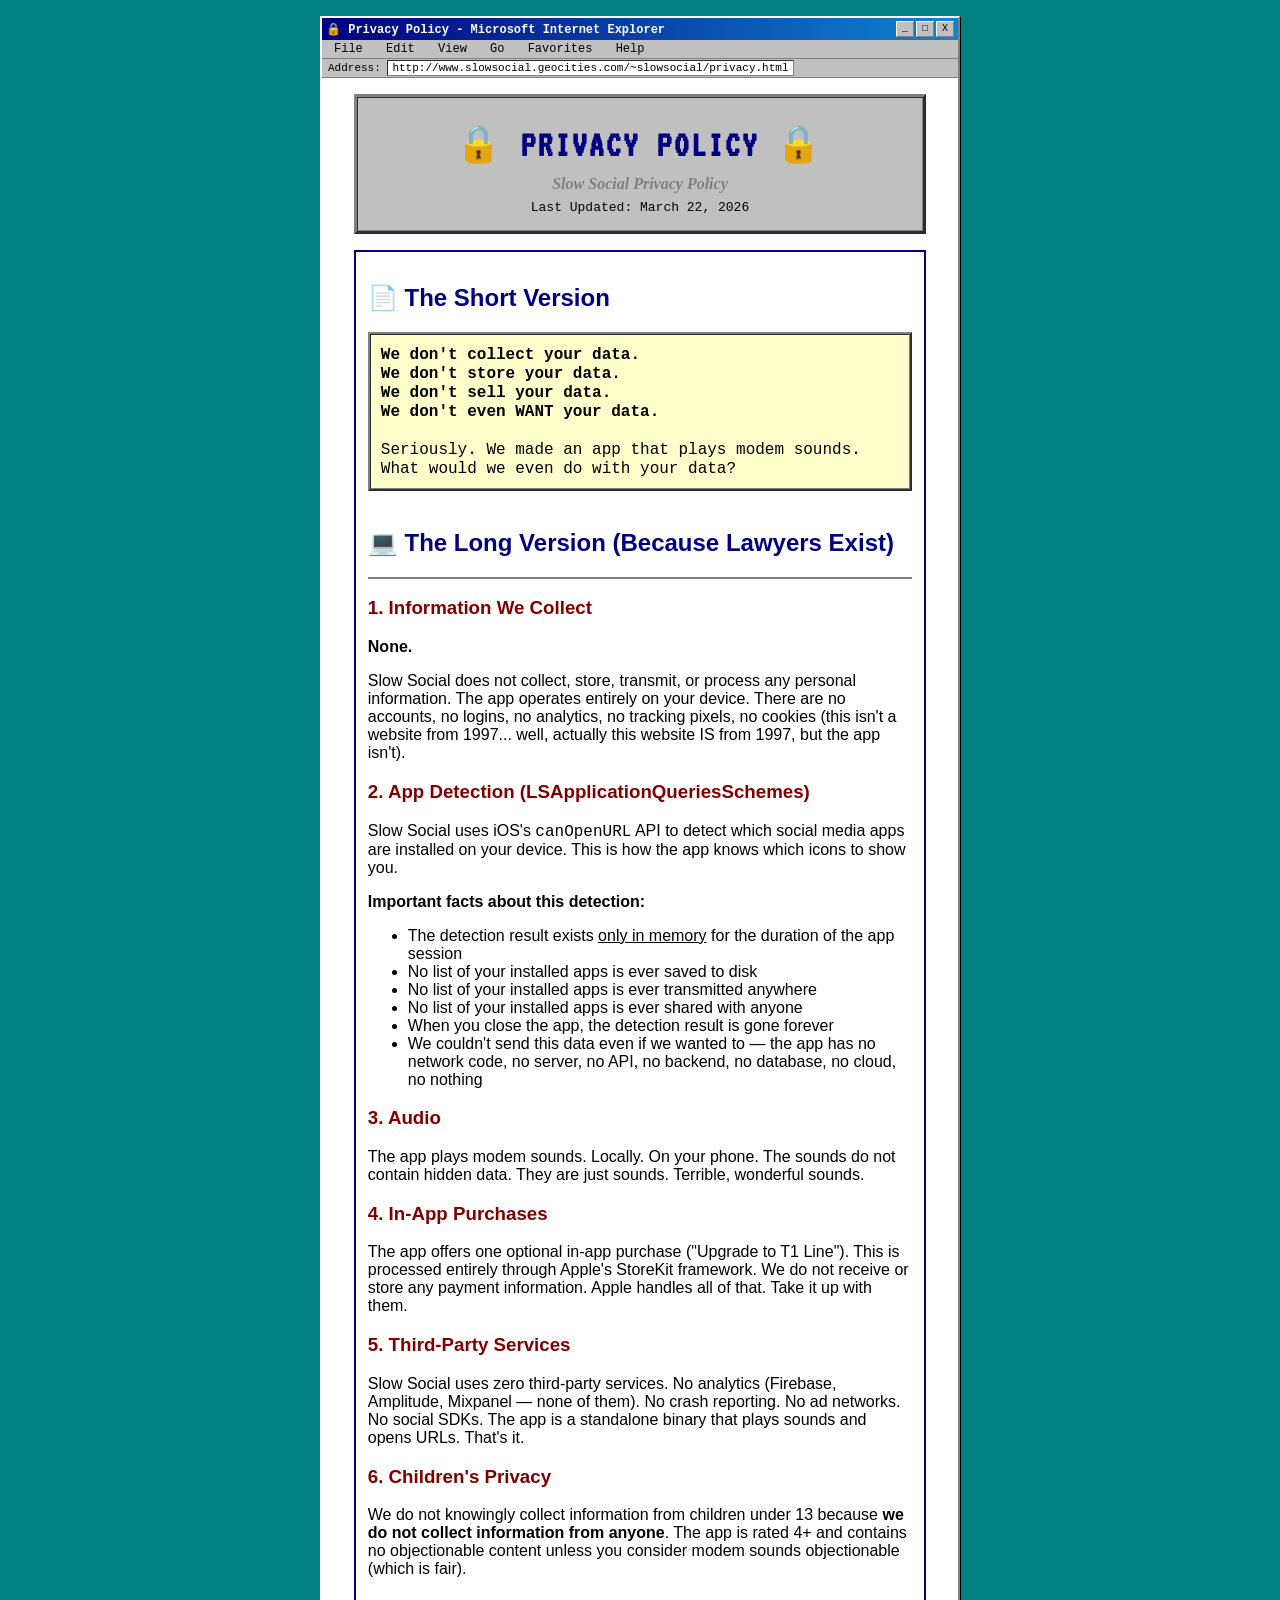
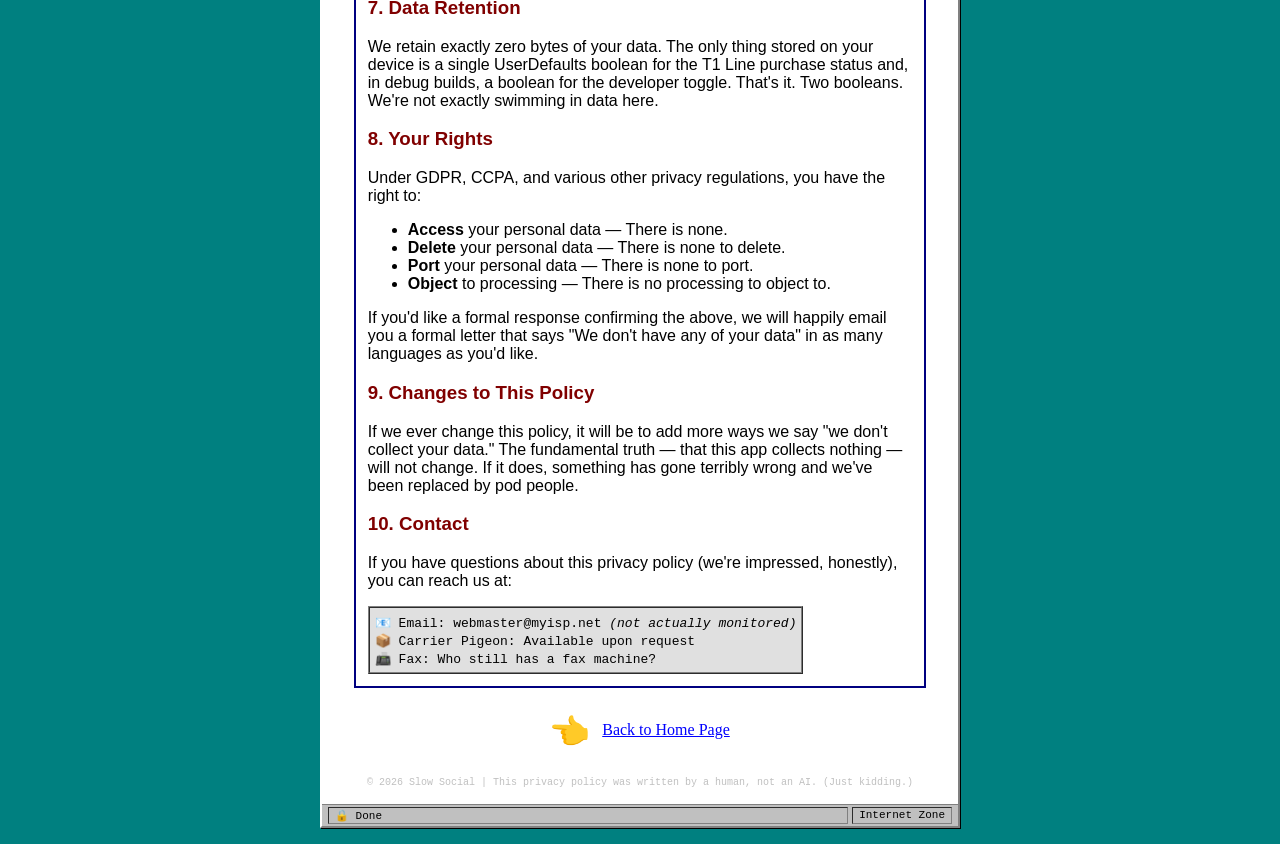
==== privacy.html @ e6afe343 "Initial checkin" ====
<!DOCTYPE html>
<html lang="en">
<head>
    <meta charset="UTF-8">
    <meta name="viewport" content="width=device-width, initial-scale=1.0">
    <title>Slow Social - Privacy Policy</title>
    <link rel="stylesheet" href="style.css">
</head>
<body bgcolor="#008080">

<center>
<br>
<table border="0" cellpadding="0" cellspacing="0" width="640">
<tr><td>

<table border="0" cellpadding="0" cellspacing="0" width="100%" class="win95-window">
<tr>
    <td class="title-bar">
        <span class="title-text">&#128274; Privacy Policy - Microsoft Internet Explorer</span>
        <span class="title-buttons">
            <span class="title-btn">_</span>
            <span class="title-btn">&#9633;</span>
            <span class="title-btn">X</span>
        </span>
    </td>
</tr>
<tr>
    <td class="menu-bar">
        <span class="menu-item">File</span>
        <span class="menu-item">Edit</span>
        <span class="menu-item">View</span>
        <span class="menu-item">Go</span>
        <span class="menu-item">Favorites</span>
        <span class="menu-item">Help</span>
    </td>
</tr>
<tr>
    <td class="address-bar">
        Address: <span class="address-text">http://www.slowsocial.geocities.com/~slowsocial/privacy.html</span>
    </td>
</tr>
<tr>
    <td class="window-body">

<center>
<br>

<table border="3" cellpadding="15" cellspacing="0" bgcolor="#C0C0C0" width="90%">
<tr><td align="center">
    <h1 class="main-title">&#128274; PRIVACY POLICY &#128274;</h1>
    <h3 class="subtitle"><i>Slow Social Privacy Policy</i></h3>
    <font face="Courier New" size="2">Last Updated: March 22, 2026</font>
</td></tr>
</table>

<br>

<table border="1" cellpadding="12" cellspacing="0" width="90%" bgcolor="#FFFFFF" bordercolor="#000080">
<tr><td>
<font face="Comic Sans MS, cursive, sans-serif" size="3">

<h2><font color="#000080">&#128196; The Short Version</font></h2>

<table border="2" cellpadding="10" cellspacing="0" bgcolor="#FFFFCC" width="100%">
<tr><td>
<font face="Courier New" size="3">
<b>We don't collect your data.</b><br>
<b>We don't store your data.</b><br>
<b>We don't sell your data.</b><br>
<b>We don't even WANT your data.</b><br><br>
Seriously. We made an app that plays modem sounds. What would we even do with your data?
</font>
</td></tr>
</table>

<br>

<h2><font color="#000080">&#128187; The Long Version (Because Lawyers Exist)</font></h2>

<hr size="2" noshade>

<h3><font color="#800000">1. Information We Collect</font></h3>

<p><b>None.</b></p>

<p>Slow Social does not collect, store, transmit, or process any personal information. The app operates entirely on your device. There are no accounts, no logins, no analytics, no tracking pixels, no cookies (this isn't a website from 1997... well, actually this website IS from 1997, but the app isn't).</p>

<h3><font color="#800000">2. App Detection (LSApplicationQueriesSchemes)</font></h3>

<p>Slow Social uses iOS's <font face="Courier New">canOpenURL</font> API to detect which social media apps are installed on your device. This is how the app knows which icons to show you.</p>

<p><b>Important facts about this detection:</b></p>
<ul>
    <li>The detection result exists <u>only in memory</u> for the duration of the app session</li>
    <li>No list of your installed apps is ever saved to disk</li>
    <li>No list of your installed apps is ever transmitted anywhere</li>
    <li>No list of your installed apps is ever shared with anyone</li>
    <li>When you close the app, the detection result is gone forever</li>
    <li>We couldn't send this data even if we wanted to &mdash; the app has no network code, no server, no API, no backend, no database, no cloud, no nothing</li>
</ul>

<h3><font color="#800000">3. Audio</font></h3>

<p>The app plays modem sounds. Locally. On your phone. The sounds do not contain hidden data. They are just sounds. Terrible, wonderful sounds.</p>

<h3><font color="#800000">4. In-App Purchases</font></h3>

<p>The app offers one optional in-app purchase ("Upgrade to T1 Line"). This is processed entirely through Apple's StoreKit framework. We do not receive or store any payment information. Apple handles all of that. Take it up with them.</p>

<h3><font color="#800000">5. Third-Party Services</font></h3>

<p>Slow Social uses zero third-party services. No analytics (Firebase, Amplitude, Mixpanel &mdash; none of them). No crash reporting. No ad networks. No social SDKs. The app is a standalone binary that plays sounds and opens URLs. That's it.</p>

<h3><font color="#800000">6. Children's Privacy</font></h3>

<p>We do not knowingly collect information from children under 13 because <b>we do not collect information from anyone</b>. The app is rated 4+ and contains no objectionable content unless you consider modem sounds objectionable (which is fair).</p>

<h3><font color="#800000">7. Data Retention</font></h3>

<p>We retain exactly zero bytes of your data. The only thing stored on your device is a single UserDefaults boolean for the T1 Line purchase status and, in debug builds, a boolean for the developer toggle. That's it. Two booleans. We're not exactly swimming in data here.</p>

<h3><font color="#800000">8. Your Rights</font></h3>

<p>Under GDPR, CCPA, and various other privacy regulations, you have the right to:</p>
<ul>
    <li><b>Access</b> your personal data &mdash; There is none.</li>
    <li><b>Delete</b> your personal data &mdash; There is none to delete.</li>
    <li><b>Port</b> your personal data &mdash; There is none to port.</li>
    <li><b>Object</b> to processing &mdash; There is no processing to object to.</li>
</ul>

<p>If you'd like a formal response confirming the above, we will happily email you a formal letter that says "We don't have any of your data" in as many languages as you'd like.</p>

<h3><font color="#800000">9. Changes to This Policy</font></h3>

<p>If we ever change this policy, it will be to add more ways we say "we don't collect your data." The fundamental truth &mdash; that this app collects nothing &mdash; will not change. If it does, something has gone terribly wrong and we've been replaced by pod people.</p>

<h3><font color="#800000">10. Contact</font></h3>

<p>If you have questions about this privacy policy (we're impressed, honestly), you can reach us at:</p>

<table border="1" cellpadding="5" cellspacing="0" bgcolor="#E0E0E0">
<tr><td>
<font face="Courier New" size="2">
    &#128231; Email: webmaster@myisp.net <i>(not actually monitored)</i><br>
    &#128230; Carrier Pigeon: Available upon request<br>
    &#128224; Fax: Who still has a fax machine?
</font>
</td></tr>
</table>

</font>
</td></tr>
</table>

<br>

<table border="0" cellpadding="5" align="center">
<tr>
    <td><font size="6">&#128072;</font></td>
    <td><a href="index.html"><font face="Comic Sans MS, cursive" size="3">Back to Home Page</font></a></td>
</tr>
</table>

<br>

<font face="Courier New" size="1" color="#C0C0C0">
    &copy; 2026 Slow Social | This privacy policy was written by a human, not an AI. (Just kidding.)
</font>

<br><br>

</center>

    </td>
</tr>
<tr>
    <td class="status-bar">
        <span class="status-text">&#128274; Done</span>
        <span class="status-zone">Internet Zone</span>
    </td>
</tr>
</table>

</td></tr>
</table>
</center>

<br>

</body>
</html>
---- style.css ----
/* Slow Social - 90s Website Stylesheet */
/* Best viewed in Netscape Navigator 3.0 */

@import url('https://fonts.googleapis.com/css2?family=VT323&display=swap');

body {
    background-color: #008080;
    margin: 0;
    padding: 0;
    font-family: 'Comic Sans MS', 'VT323', cursive, sans-serif;
    cursor: default;
}

/* Win95 Window Chrome */
.win95-window {
    background-color: #C0C0C0;
    border-top: 2px solid #FFFFFF;
    border-left: 2px solid #FFFFFF;
    border-right: 2px solid #808080;
    border-bottom: 2px solid #808080;
    box-shadow: inset 1px 1px 0 #DFDFDF, 1px 1px 0 #000000;
}

.title-bar {
    background: linear-gradient(90deg, #000080, #1084D0);
    padding: 3px 4px;
    display: flex;
    justify-content: space-between;
    align-items: center;
}

.title-text {
    font-family: 'Courier New', monospace;
    font-size: 12px;
    font-weight: bold;
    color: #FFFFFF;
}

.title-buttons {
    display: flex;
    gap: 2px;
}

.title-btn {
    display: inline-block;
    width: 16px;
    height: 14px;
    background-color: #C0C0C0;
    border-top: 1px solid #FFFFFF;
    border-left: 1px solid #FFFFFF;
    border-right: 1px solid #808080;
    border-bottom: 1px solid #808080;
    font-family: 'Courier New', monospace;
    font-size: 10px;
    text-align: center;
    line-height: 14px;
    cursor: pointer;
}

.menu-bar {
    background-color: #C0C0C0;
    padding: 2px 4px;
    border-bottom: 1px solid #808080;
    font-family: 'Courier New', monospace;
    font-size: 12px;
}

.menu-item {
    padding: 0 8px;
    cursor: pointer;
}

.menu-item:hover {
    background-color: #000080;
    color: #FFFFFF;
}

.address-bar {
    background-color: #C0C0C0;
    padding: 3px 6px;
    border-bottom: 1px solid #808080;
    font-family: 'Courier New', monospace;
    font-size: 11px;
}

.address-text {
    background-color: #FFFFFF;
    padding: 1px 4px;
    border: 1px inset #808080;
    font-size: 11px;
}

.window-body {
    background-color: #FFFFFF;
    padding: 0;
    min-height: 400px;
    background-image: url("data:image/svg+xml,%3Csvg width='4' height='4' xmlns='http://www.w3.org/2000/svg'%3E%3Crect width='4' height='4' fill='%23FFFFFF'/%3E%3C/svg%3E");
}

.status-bar {
    background-color: #C0C0C0;
    padding: 2px 6px;
    border-top: 1px solid #808080;
    display: flex;
    justify-content: space-between;
    font-family: 'Courier New', monospace;
    font-size: 11px;
}

.status-text {
    border: 1px inset #808080;
    padding: 1px 6px;
    flex: 1;
}

.status-zone {
    border: 1px inset #808080;
    padding: 1px 6px;
    margin-left: 4px;
}

/* Main Content Styles */
.main-title {
    font-family: 'VT323', 'Courier New', monospace;
    font-size: 36px;
    color: #000080;
    text-shadow: 2px 2px #C0C0C0;
    margin: 10px 0;
    letter-spacing: 3px;
}

.subtitle {
    font-family: 'Comic Sans MS', cursive;
    font-size: 16px;
    color: #808080;
    margin: 5px 0;
}

.tagline {
    font-family: 'Comic Sans MS', cursive;
    font-size: 14px;
}

/* Marquee */
.marquee-banner {
    background-color: #000080;
    color: #FFFF00;
    padding: 6px;
    font-family: 'Courier New', monospace;
    font-size: 14px;
    font-weight: bold;
    border: 2px solid #808080;
}

/* Download Box */
.download-box {
    border-color: #808080;
}

.download-btn {
    text-decoration: none;
    color: #000000;
}

.win95-button {
    border-top: 2px solid #FFFFFF;
    border-left: 2px solid #FFFFFF;
    border-right: 2px solid #808080;
    border-bottom: 2px solid #808080;
    cursor: pointer;
}

.win95-button:hover {
    border-top: 2px solid #808080;
    border-left: 2px solid #808080;
    border-right: 2px solid #FFFFFF;
    border-bottom: 2px solid #FFFFFF;
}

.win95-button:active {
    border-top: 2px solid #808080;
    border-left: 2px solid #808080;
    border-right: 2px solid #FFFFFF;
    border-bottom: 2px solid #FFFFFF;
    background-color: #C0C0C0;
}

/* Links - 90s style */
a:link {
    color: #0000FF;
    text-decoration: underline;
}

a:visited {
    color: #800080;
    text-decoration: underline;
}

a:hover {
    color: #FF0000;
    text-decoration: underline;
}

/* Blink tag polyfill */
@keyframes blink {
    0%, 49% { opacity: 1; }
    50%, 100% { opacity: 0; }
}

blink {
    animation: blink 1s step-end infinite;
}

/* Scrollbar styling for that authentic feel */
::-webkit-scrollbar {
    width: 16px;
    background-color: #C0C0C0;
}

::-webkit-scrollbar-thumb {
    background-color: #C0C0C0;
    border-top: 2px solid #FFFFFF;
    border-left: 2px solid #FFFFFF;
    border-right: 2px solid #808080;
    border-bottom: 2px solid #808080;
}

::-webkit-scrollbar-track {
    background: repeating-conic-gradient(#C0C0C0 0% 25%, #FFFFFF 0% 50%) 50% / 2px 2px;
}

/* Responsive - but keeping it janky */
@media (max-width: 660px) {
    table[width="640"] {
        width: 100% !important;
    }

    .main-title {
        font-size: 24px !important;
    }

    .marquee-banner {
        font-size: 11px;
    }
}
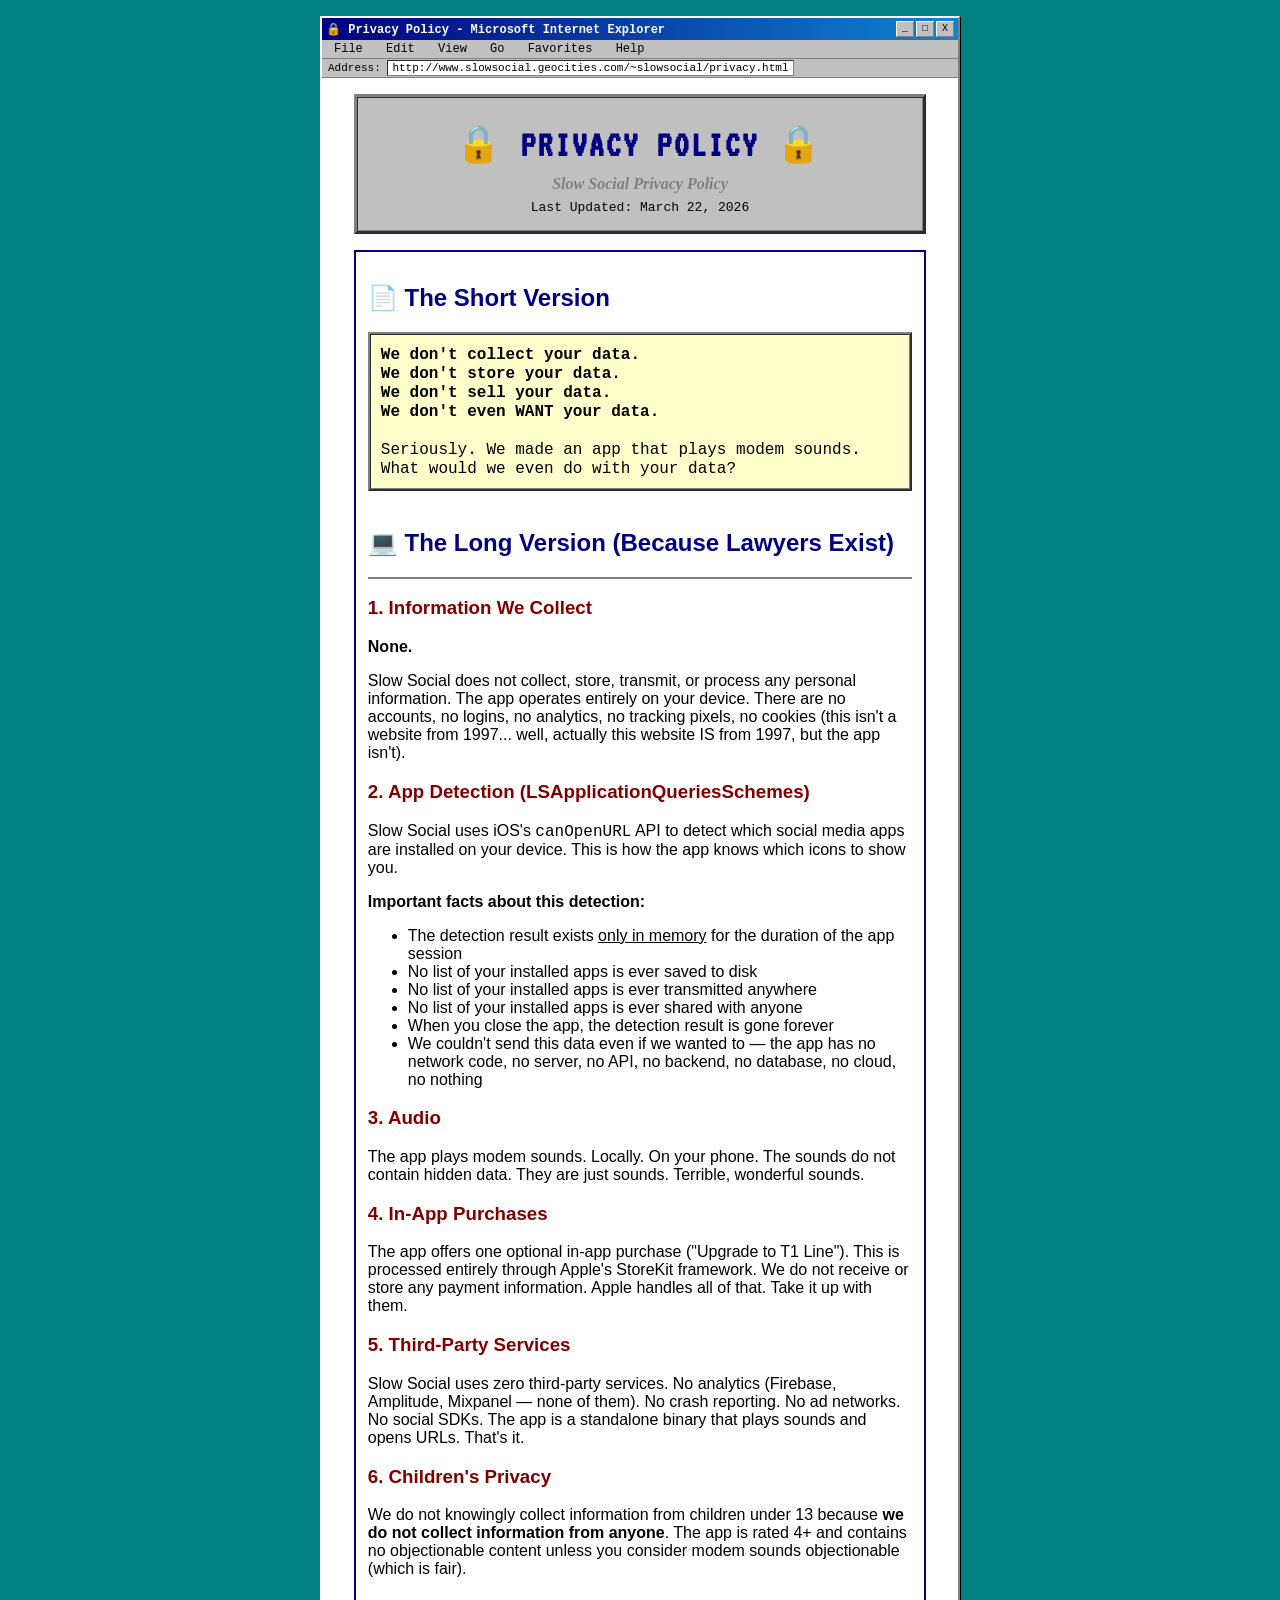
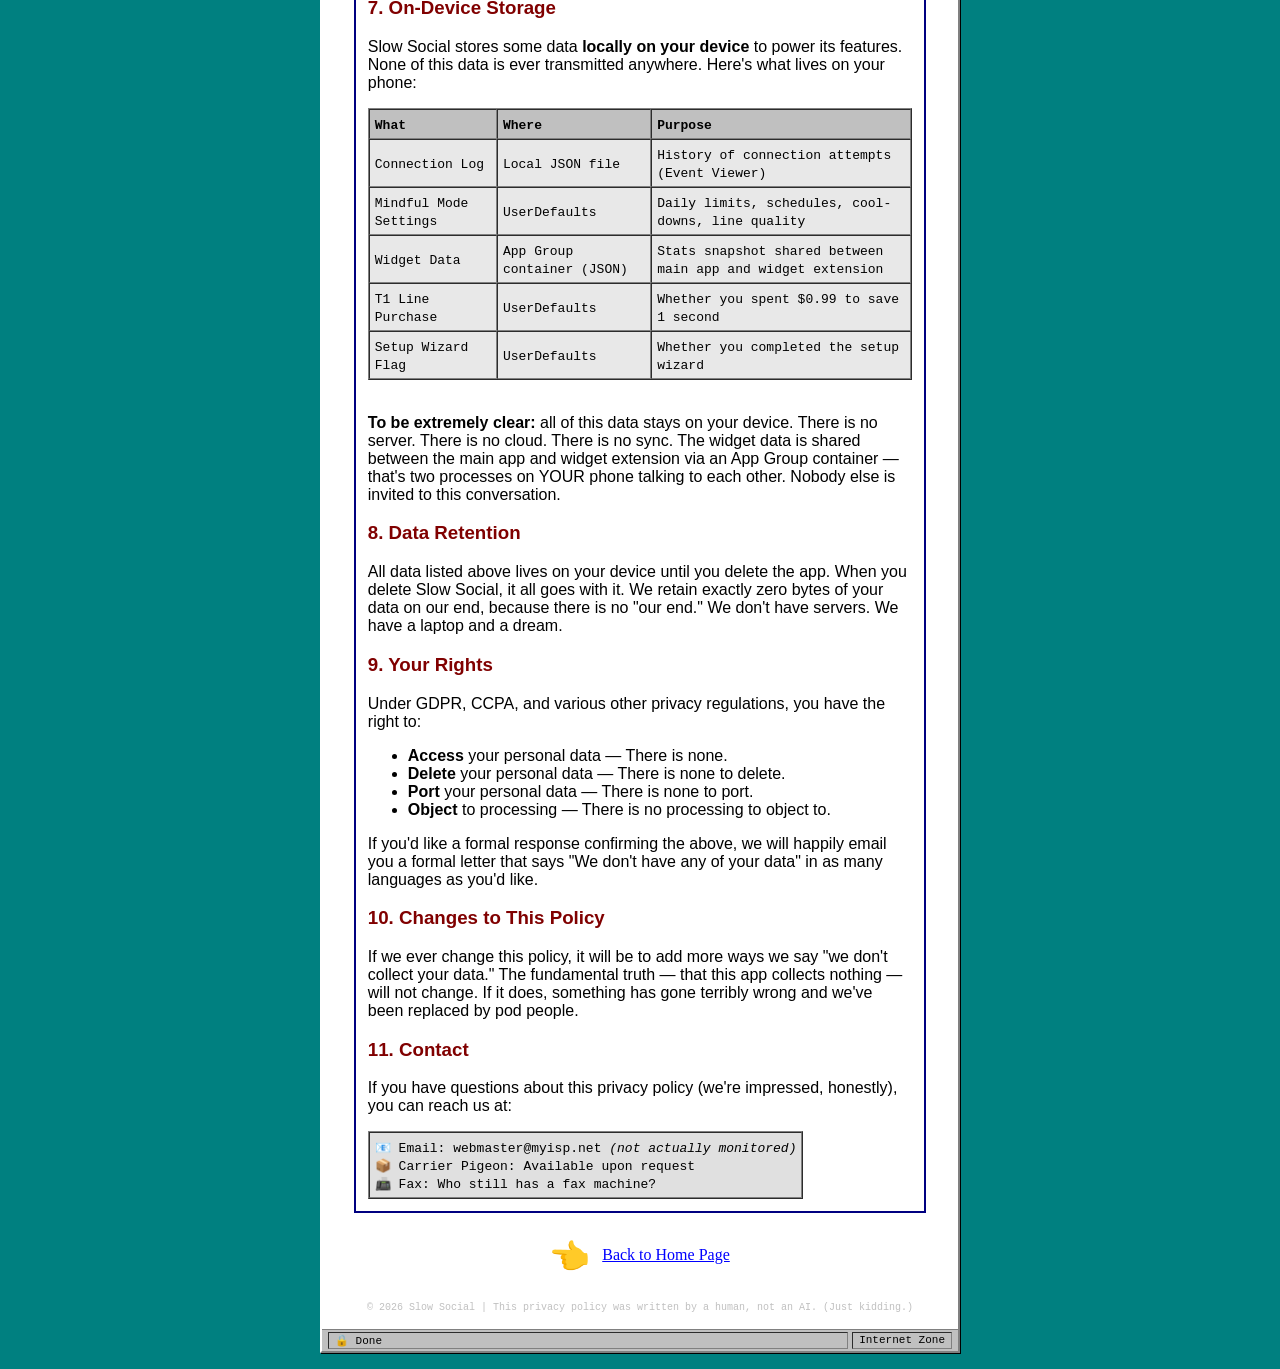
==== commit ac8a9510: "Update website with new app features: Mindful Mode, Connection Log, Shortcuts, Widget - Move downloa" ====
--- a/privacy.html
+++ b/privacy.html
@@ -115,11 +115,52 @@
 
 <p>We do not knowingly collect information from children under 13 because <b>we do not collect information from anyone</b>. The app is rated 4+ and contains no objectionable content unless you consider modem sounds objectionable (which is fair).</p>
 
-<h3><font color="#800000">7. Data Retention</font></h3>
-
-<p>We retain exactly zero bytes of your data. The only thing stored on your device is a single UserDefaults boolean for the T1 Line purchase status and, in debug builds, a boolean for the developer toggle. That's it. Two booleans. We're not exactly swimming in data here.</p>
-
-<h3><font color="#800000">8. Your Rights</font></h3>
+<h3><font color="#800000">7. On-Device Storage</font></h3>
+
+<p>Slow Social stores some data <b>locally on your device</b> to power its features. None of this data is ever transmitted anywhere. Here's what lives on your phone:</p>
+
+<table border="1" cellpadding="5" cellspacing="0" bgcolor="#E8E8E8" width="100%">
+<tr bgcolor="#C0C0C0">
+    <td><font face="Courier New" size="2"><b>What</b></font></td>
+    <td><font face="Courier New" size="2"><b>Where</b></font></td>
+    <td><font face="Courier New" size="2"><b>Purpose</b></font></td>
+</tr>
+<tr>
+    <td><font face="Courier New" size="2">Connection Log</font></td>
+    <td><font face="Courier New" size="2">Local JSON file</font></td>
+    <td><font face="Courier New" size="2">History of connection attempts (Event Viewer)</font></td>
+</tr>
+<tr>
+    <td><font face="Courier New" size="2">Mindful Mode Settings</font></td>
+    <td><font face="Courier New" size="2">UserDefaults</font></td>
+    <td><font face="Courier New" size="2">Daily limits, schedules, cool-downs, line quality</font></td>
+</tr>
+<tr>
+    <td><font face="Courier New" size="2">Widget Data</font></td>
+    <td><font face="Courier New" size="2">App Group container (JSON)</font></td>
+    <td><font face="Courier New" size="2">Stats snapshot shared between main app and widget extension</font></td>
+</tr>
+<tr>
+    <td><font face="Courier New" size="2">T1 Line Purchase</font></td>
+    <td><font face="Courier New" size="2">UserDefaults</font></td>
+    <td><font face="Courier New" size="2">Whether you spent $0.99 to save 1 second</font></td>
+</tr>
+<tr>
+    <td><font face="Courier New" size="2">Setup Wizard Flag</font></td>
+    <td><font face="Courier New" size="2">UserDefaults</font></td>
+    <td><font face="Courier New" size="2">Whether you completed the setup wizard</font></td>
+</tr>
+</table>
+
+<br>
+
+<p><b>To be extremely clear:</b> all of this data stays on your device. There is no server. There is no cloud. There is no sync. The widget data is shared between the main app and widget extension via an App Group container &mdash; that's two processes on YOUR phone talking to each other. Nobody else is invited to this conversation.</p>
+
+<h3><font color="#800000">8. Data Retention</font></h3>
+
+<p>All data listed above lives on your device until you delete the app. When you delete Slow Social, it all goes with it. We retain exactly zero bytes of your data on our end, because there is no "our end." We don't have servers. We have a laptop and a dream.</p>
+
+<h3><font color="#800000">9. Your Rights</font></h3>
 
 <p>Under GDPR, CCPA, and various other privacy regulations, you have the right to:</p>
 <ul>
@@ -131,11 +172,11 @@
 
 <p>If you'd like a formal response confirming the above, we will happily email you a formal letter that says "We don't have any of your data" in as many languages as you'd like.</p>
 
-<h3><font color="#800000">9. Changes to This Policy</font></h3>
+<h3><font color="#800000">10. Changes to This Policy</font></h3>
 
 <p>If we ever change this policy, it will be to add more ways we say "we don't collect your data." The fundamental truth &mdash; that this app collects nothing &mdash; will not change. If it does, something has gone terribly wrong and we've been replaced by pod people.</p>
 
-<h3><font color="#800000">10. Contact</font></h3>
+<h3><font color="#800000">11. Contact</font></h3>
 
 <p>If you have questions about this privacy policy (we're impressed, honestly), you can reach us at:</p>
 
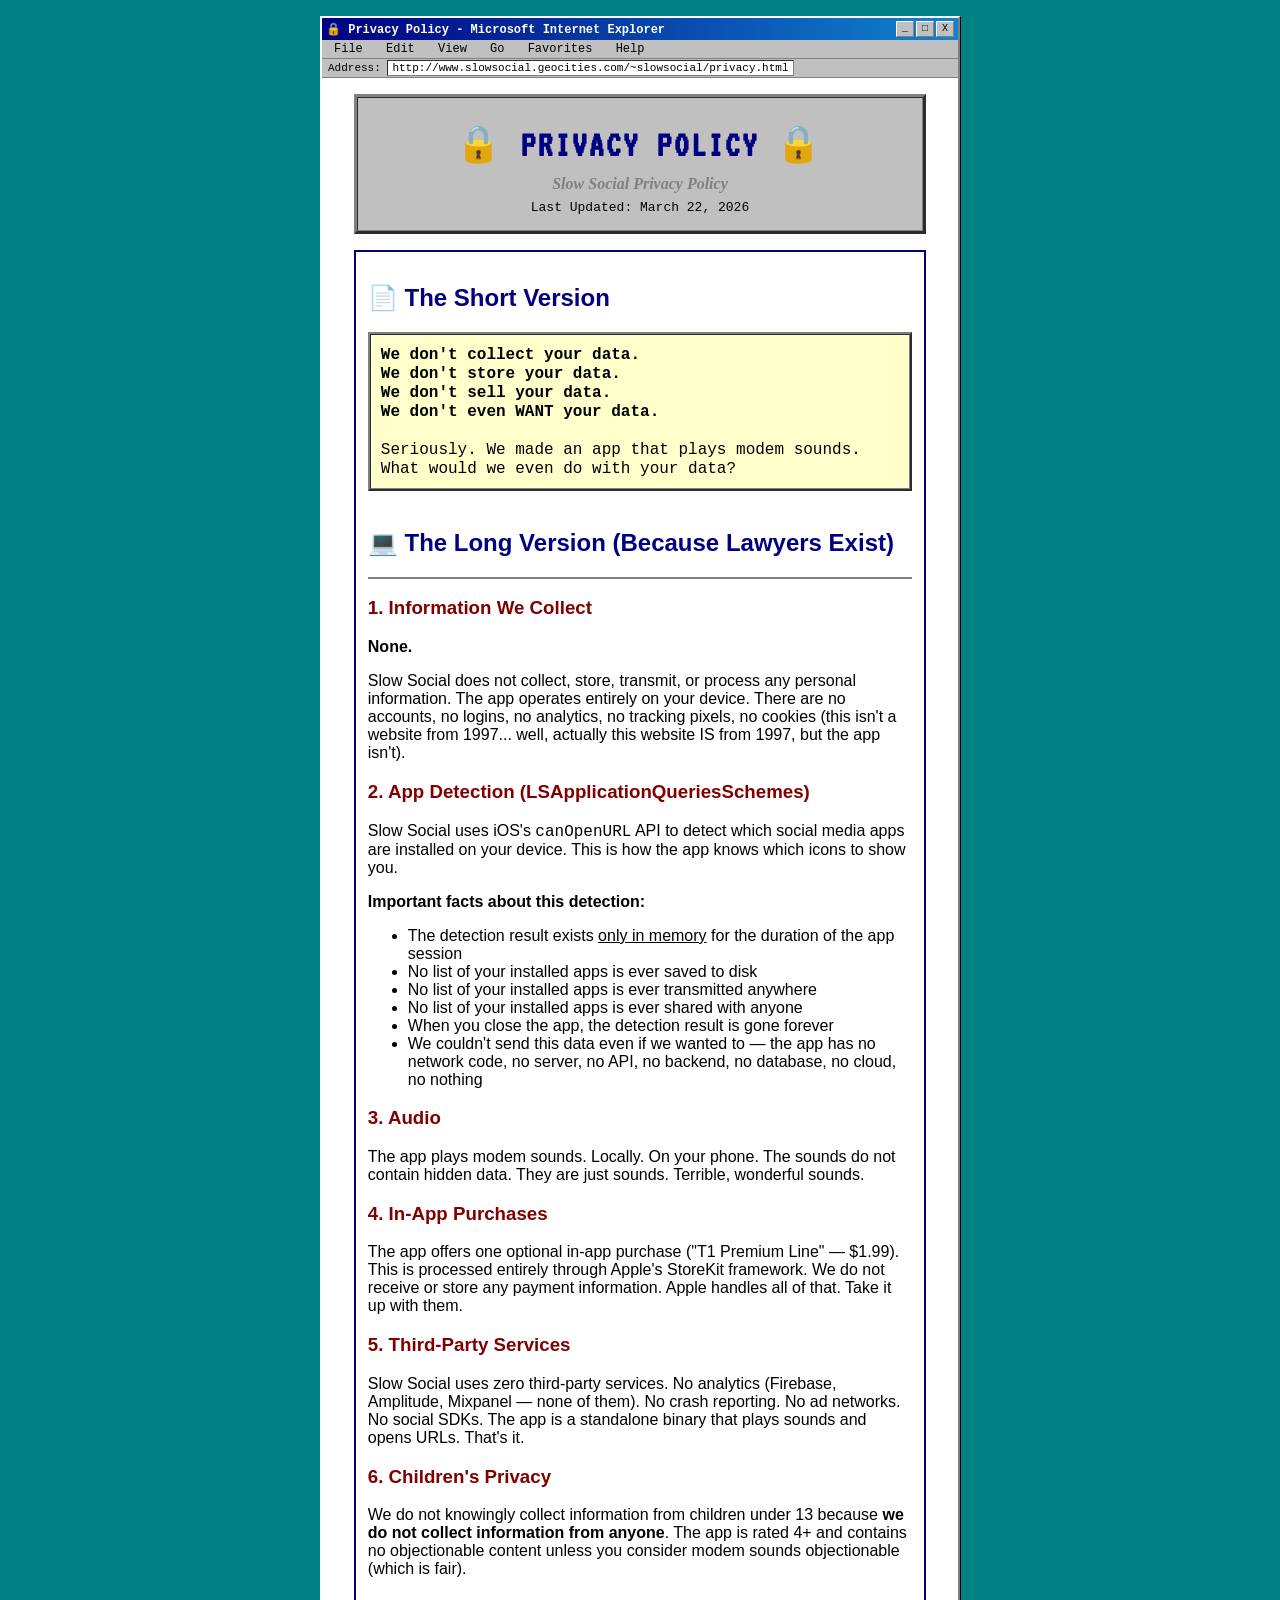
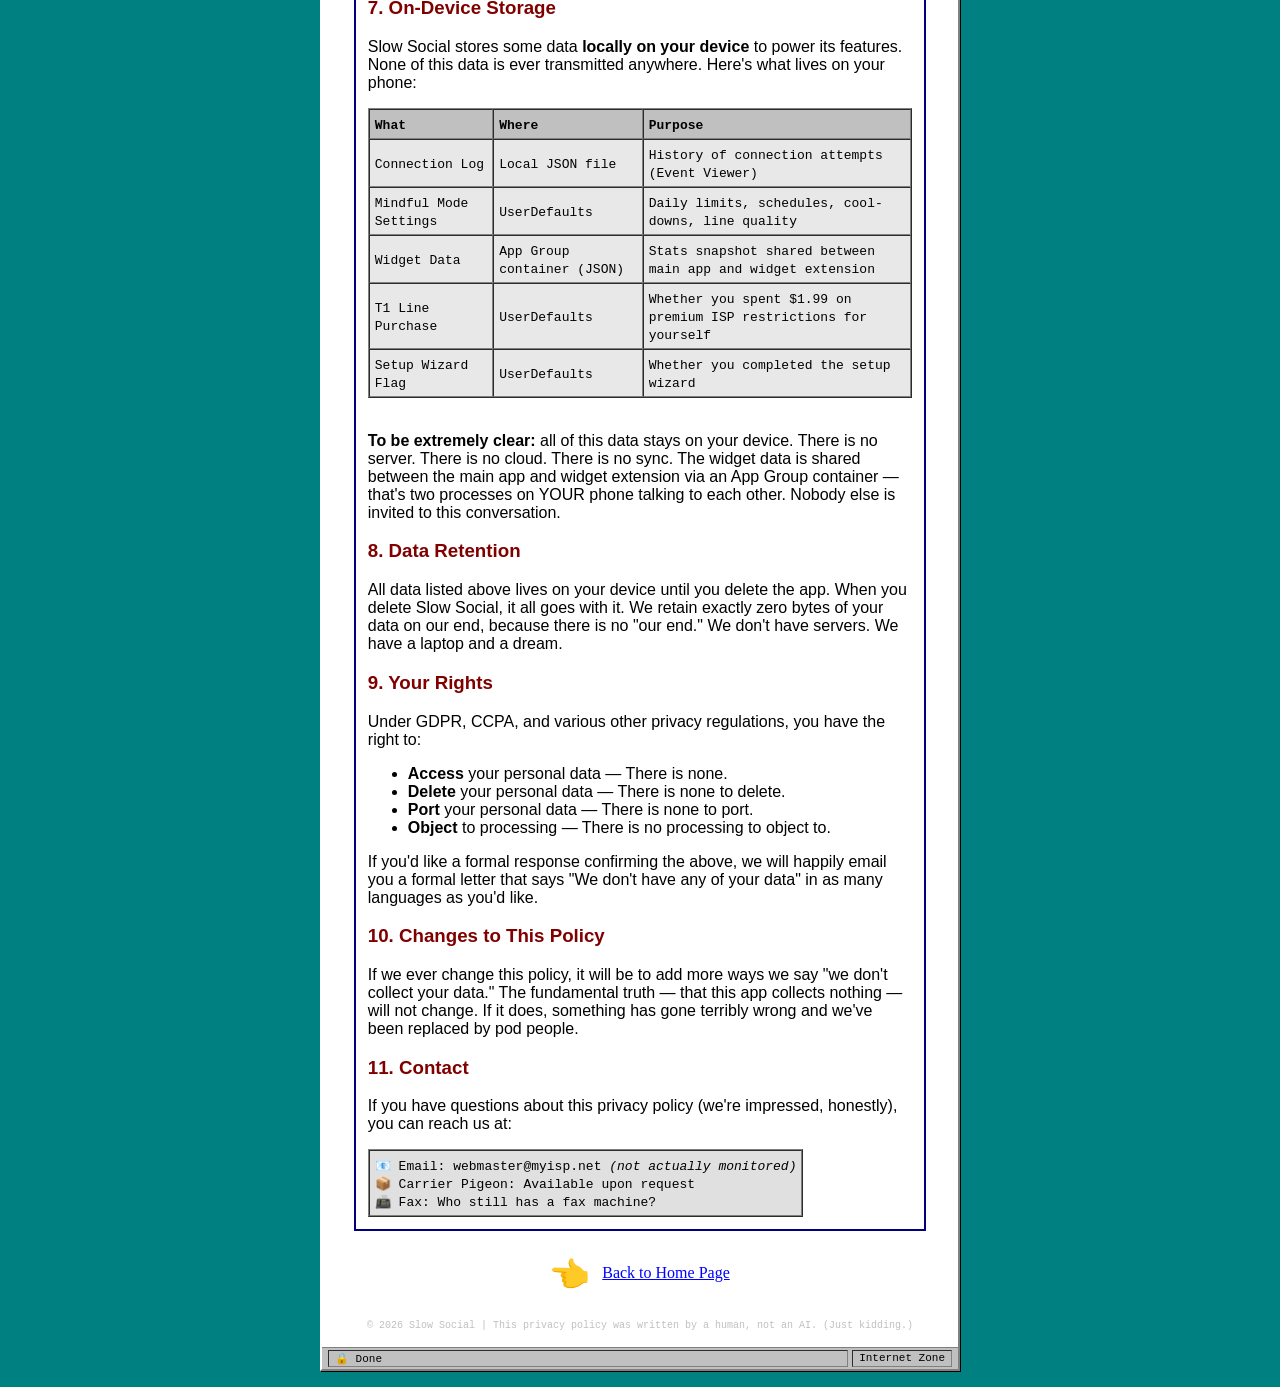
==== commit 109cf219: "Update T1 Premium Line pricing and add free vs premium comparison - Update T1 Line to T1 Premium Lin" ====
--- a/privacy.html
+++ b/privacy.html
@@ -105,7 +105,7 @@
 
 <h3><font color="#800000">4. In-App Purchases</font></h3>
 
-<p>The app offers one optional in-app purchase ("Upgrade to T1 Line"). This is processed entirely through Apple's StoreKit framework. We do not receive or store any payment information. Apple handles all of that. Take it up with them.</p>
+<p>The app offers one optional in-app purchase ("T1 Premium Line" &mdash; $1.99). This is processed entirely through Apple's StoreKit framework. We do not receive or store any payment information. Apple handles all of that. Take it up with them.</p>
 
 <h3><font color="#800000">5. Third-Party Services</font></h3>
 
@@ -143,7 +143,7 @@
 <tr>
     <td><font face="Courier New" size="2">T1 Line Purchase</font></td>
     <td><font face="Courier New" size="2">UserDefaults</font></td>
-    <td><font face="Courier New" size="2">Whether you spent $0.99 to save 1 second</font></td>
+    <td><font face="Courier New" size="2">Whether you spent $1.99 on premium ISP restrictions for yourself</font></td>
 </tr>
 <tr>
     <td><font face="Courier New" size="2">Setup Wizard Flag</font></td>
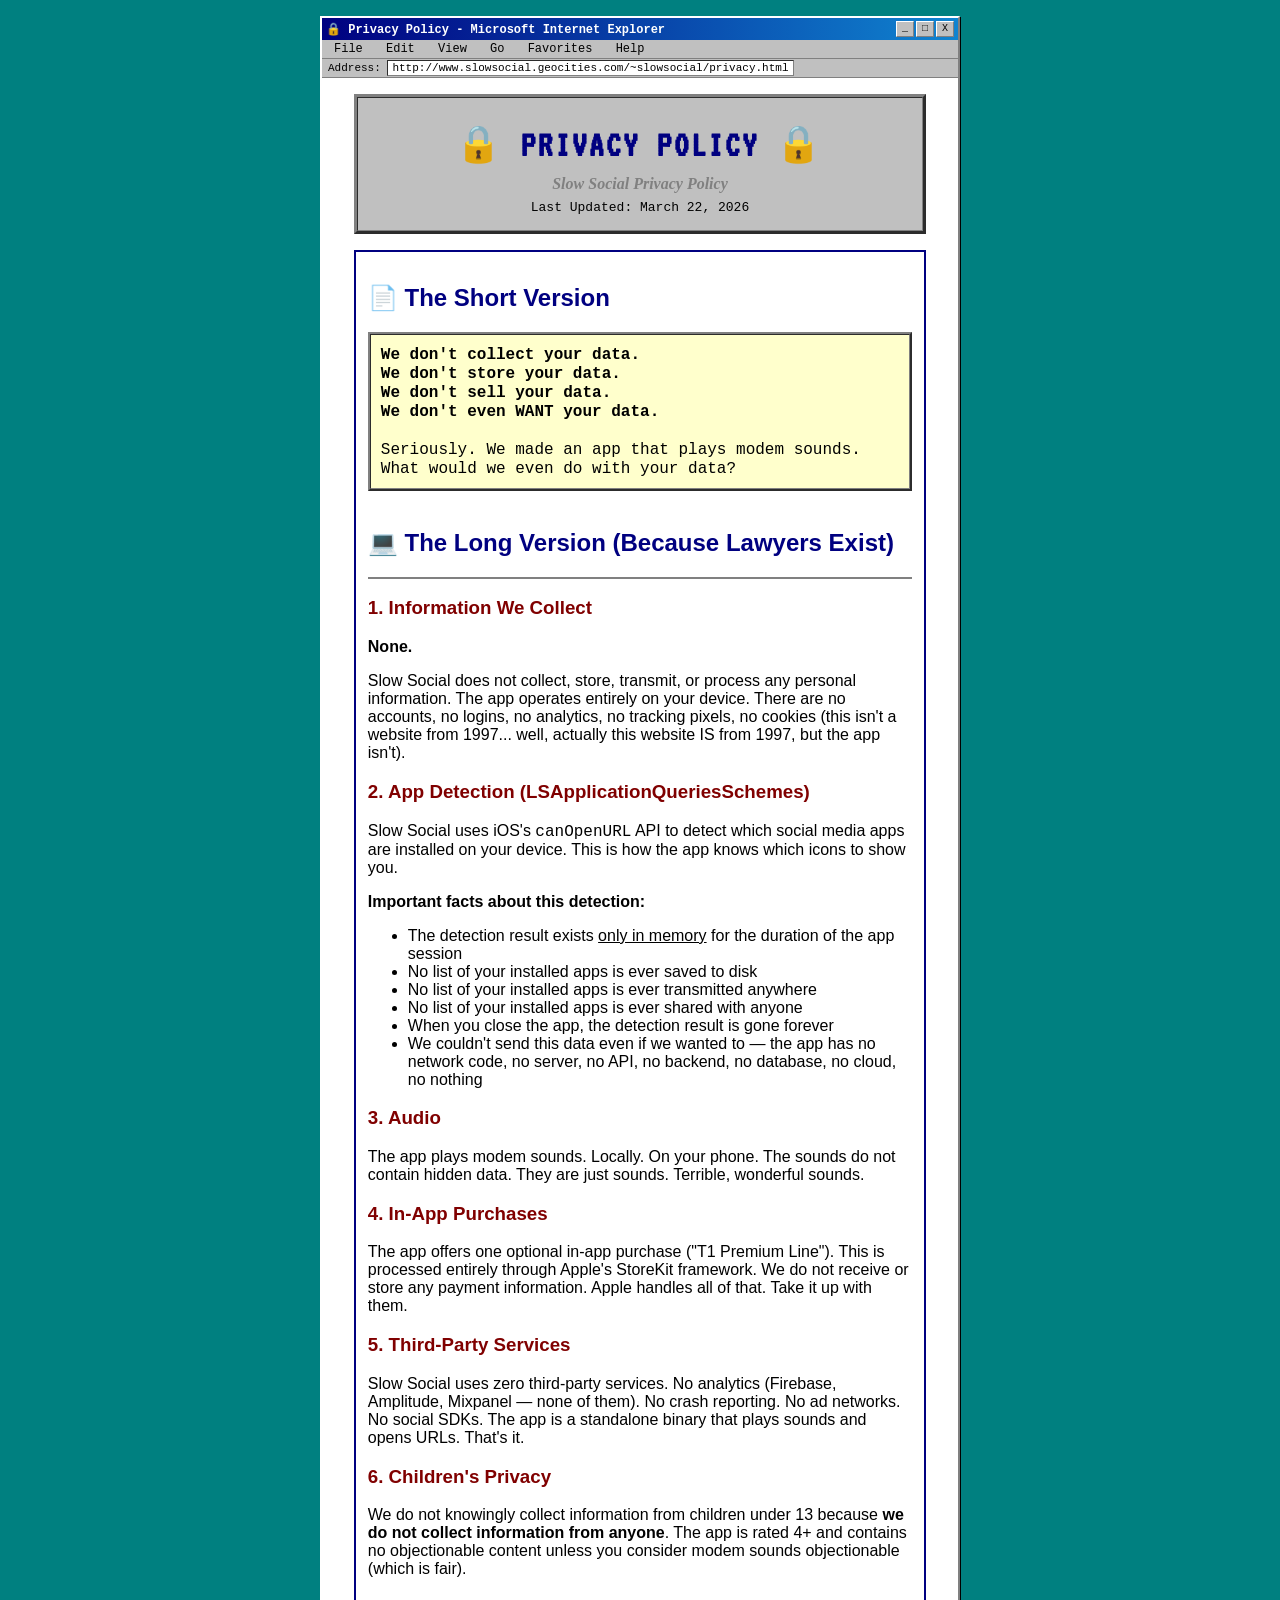
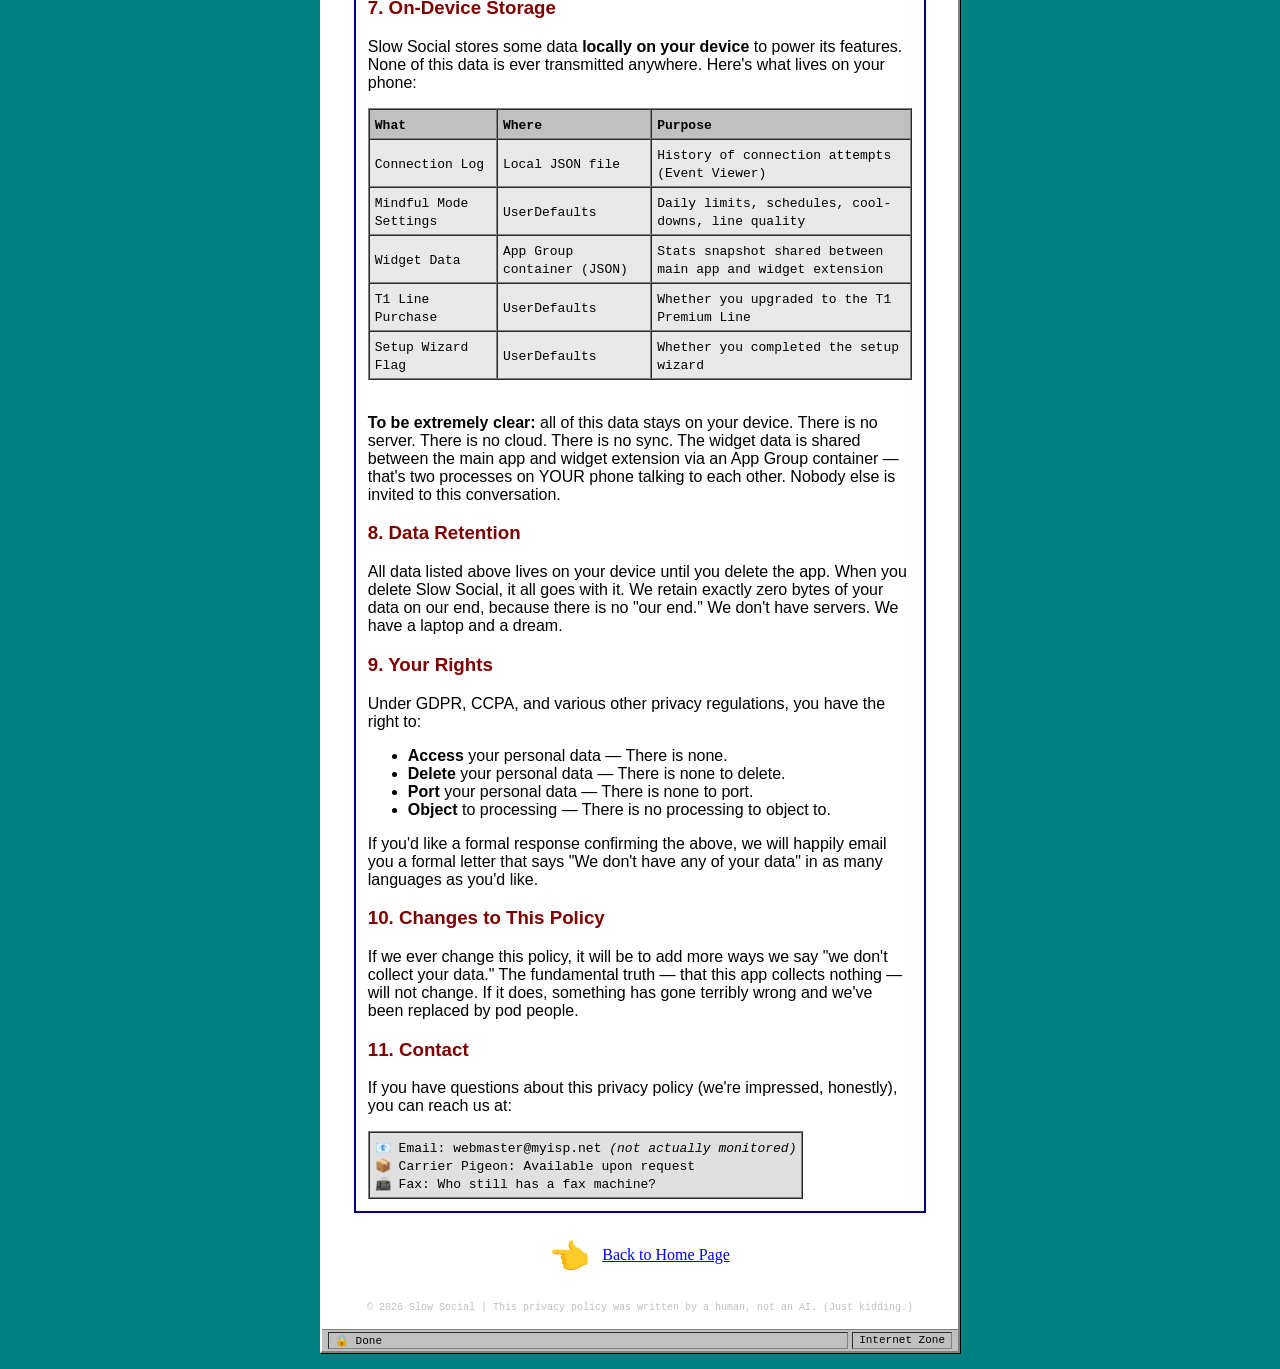
==== commit 7d7947a2: "Remove hardcoded T1 Premium Line price from website Price may change, so reference App Store instead" ====
--- a/privacy.html
+++ b/privacy.html
@@ -105,7 +105,7 @@
 
 <h3><font color="#800000">4. In-App Purchases</font></h3>
 
-<p>The app offers one optional in-app purchase ("T1 Premium Line" &mdash; $1.99). This is processed entirely through Apple's StoreKit framework. We do not receive or store any payment information. Apple handles all of that. Take it up with them.</p>
+<p>The app offers one optional in-app purchase ("T1 Premium Line"). This is processed entirely through Apple's StoreKit framework. We do not receive or store any payment information. Apple handles all of that. Take it up with them.</p>
 
 <h3><font color="#800000">5. Third-Party Services</font></h3>
 
@@ -143,7 +143,7 @@
 <tr>
     <td><font face="Courier New" size="2">T1 Line Purchase</font></td>
     <td><font face="Courier New" size="2">UserDefaults</font></td>
-    <td><font face="Courier New" size="2">Whether you spent $1.99 on premium ISP restrictions for yourself</font></td>
+    <td><font face="Courier New" size="2">Whether you upgraded to the T1 Premium Line</font></td>
 </tr>
 <tr>
     <td><font face="Courier New" size="2">Setup Wizard Flag</font></td>
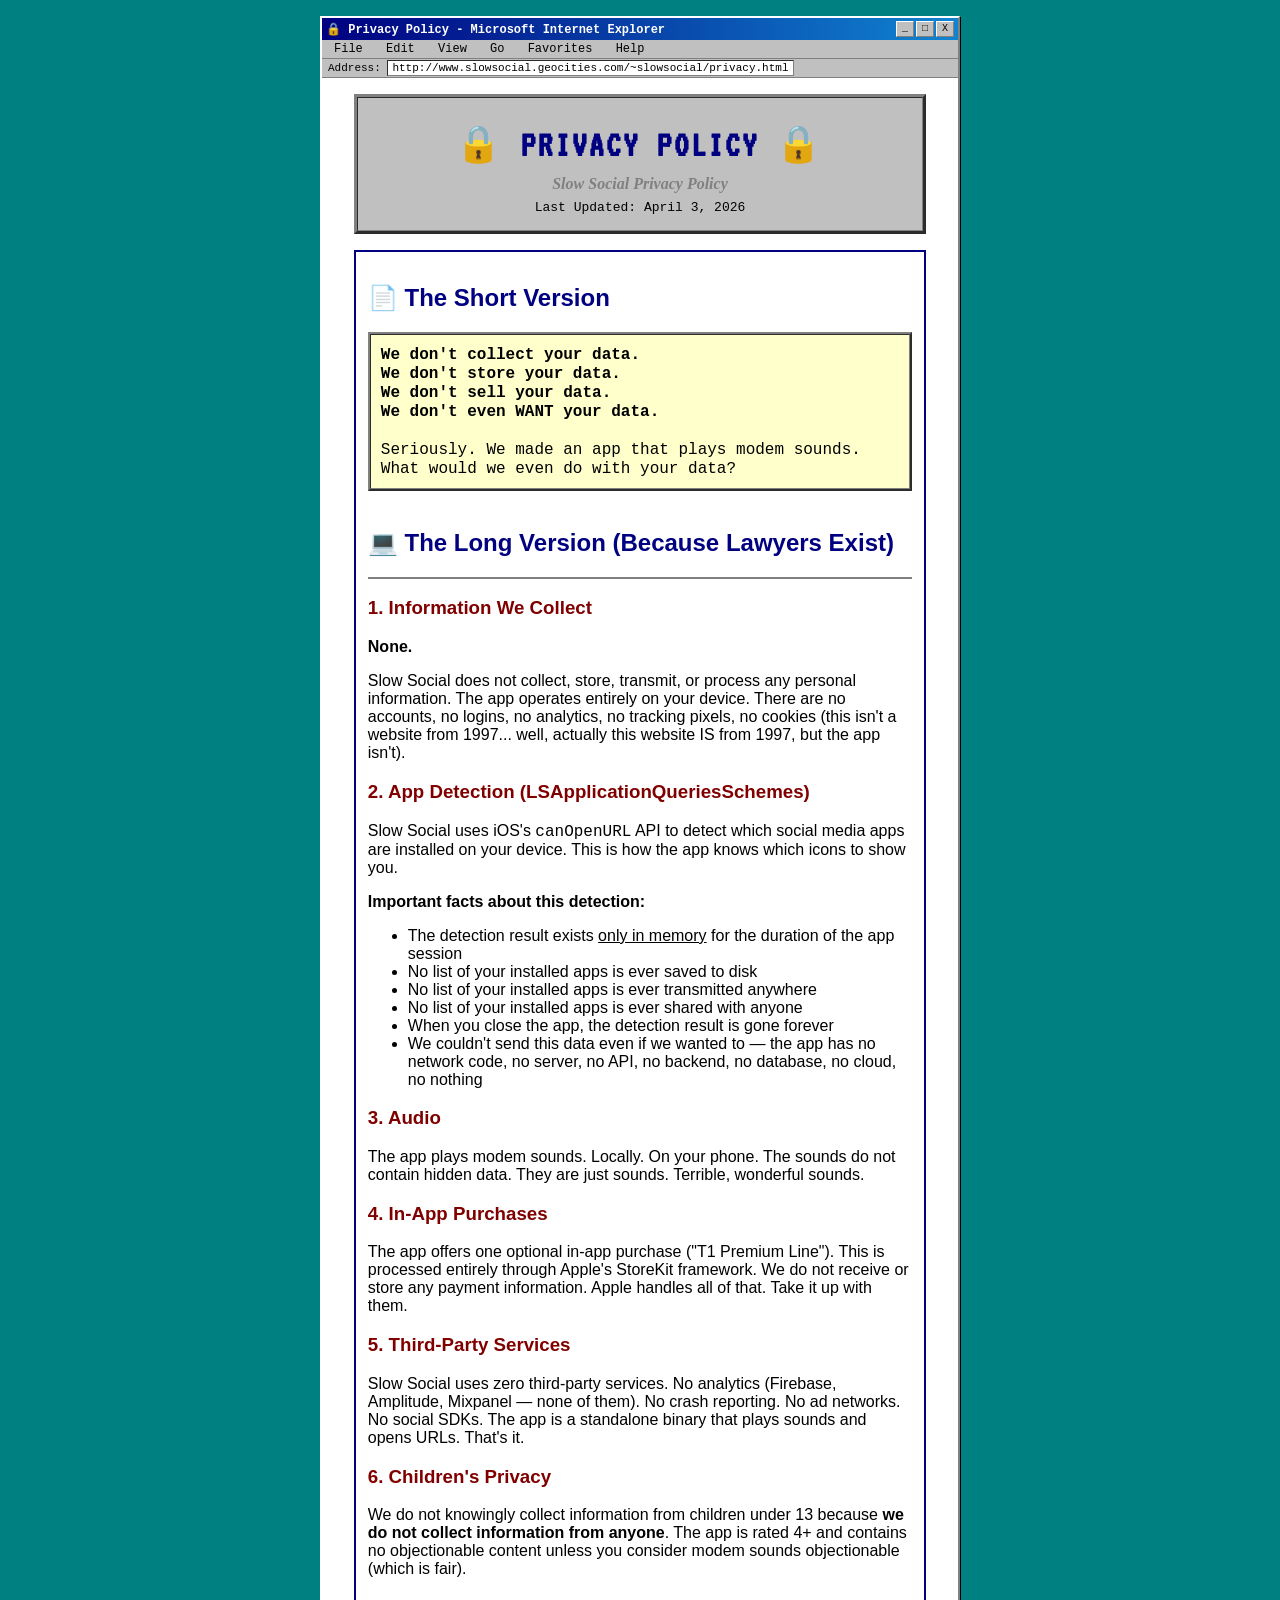
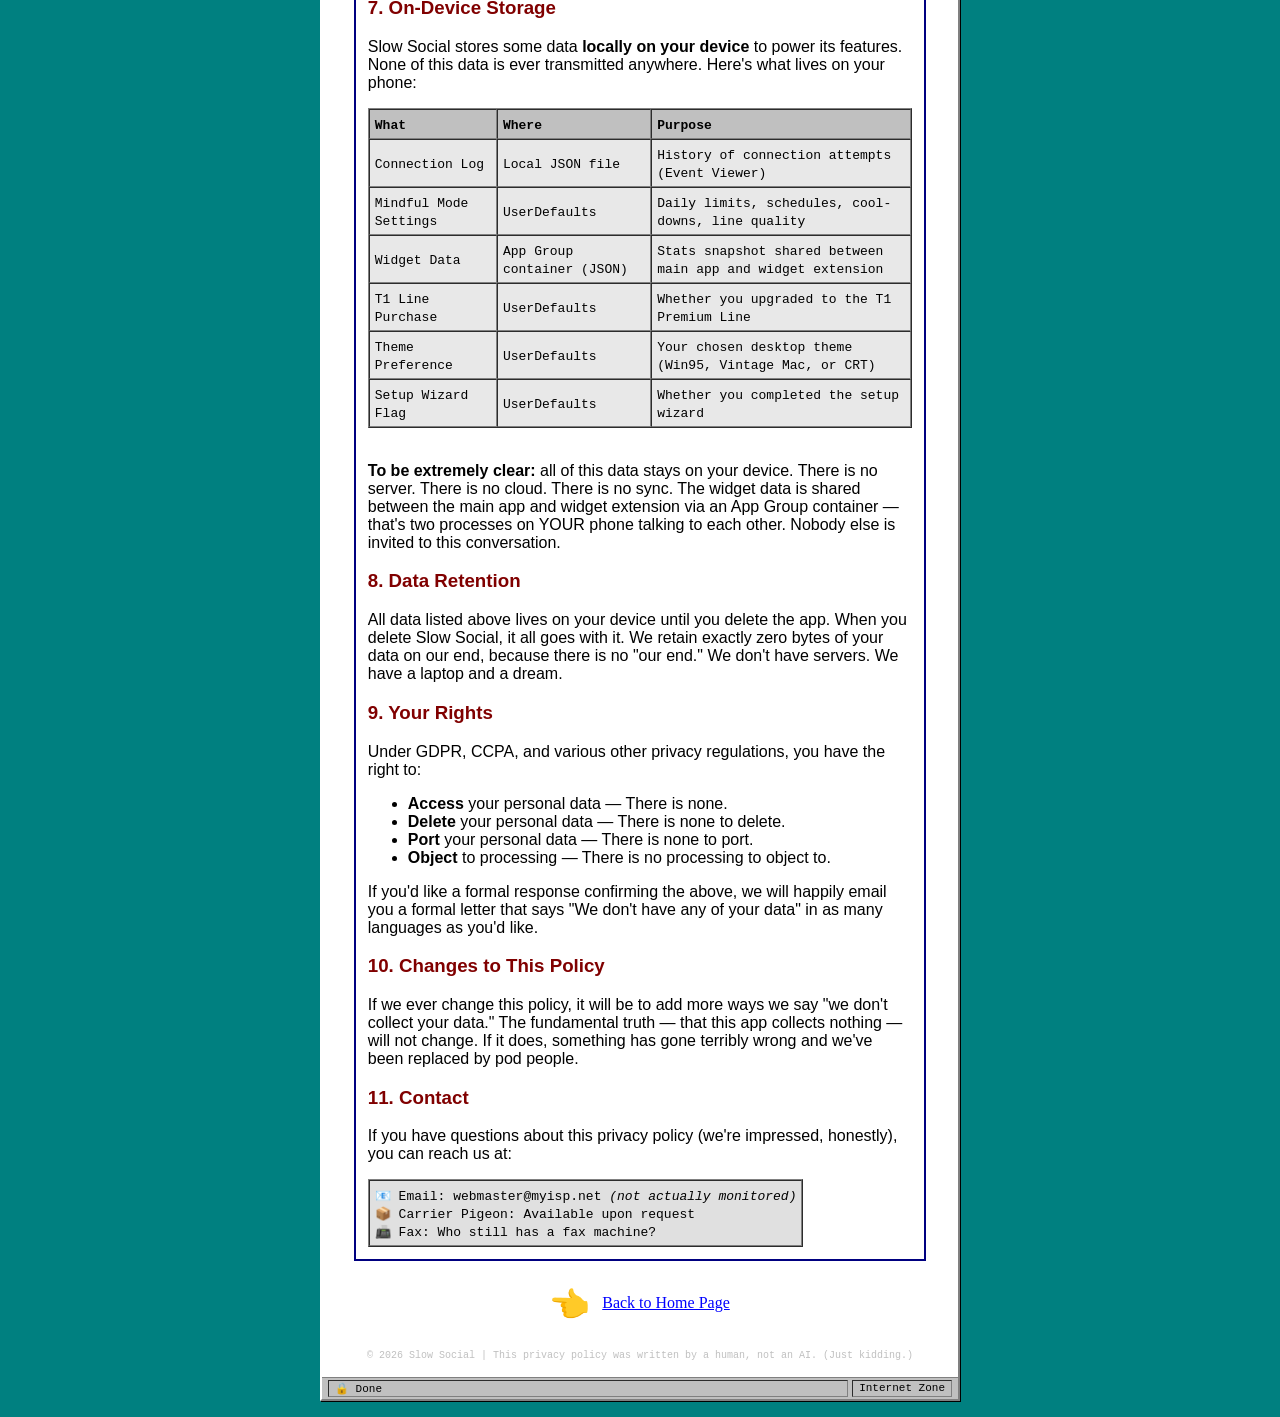
==== commit ad0e20e3: "Add Desktop Themes section, tip button, and v1.1 updates - Add Desktop Themes showcase (Win95, Vinta" ====
--- a/privacy.html
+++ b/privacy.html
@@ -49,7 +49,7 @@
 <tr><td align="center">
     <h1 class="main-title">&#128274; PRIVACY POLICY &#128274;</h1>
     <h3 class="subtitle"><i>Slow Social Privacy Policy</i></h3>
-    <font face="Courier New" size="2">Last Updated: March 22, 2026</font>
+    <font face="Courier New" size="2">Last Updated: April 3, 2026</font>
 </td></tr>
 </table>
 
@@ -146,6 +146,11 @@
     <td><font face="Courier New" size="2">Whether you upgraded to the T1 Premium Line</font></td>
 </tr>
 <tr>
+    <td><font face="Courier New" size="2">Theme Preference</font></td>
+    <td><font face="Courier New" size="2">UserDefaults</font></td>
+    <td><font face="Courier New" size="2">Your chosen desktop theme (Win95, Vintage Mac, or CRT)</font></td>
+</tr>
+<tr>
     <td><font face="Courier New" size="2">Setup Wizard Flag</font></td>
     <td><font face="Courier New" size="2">UserDefaults</font></td>
     <td><font face="Courier New" size="2">Whether you completed the setup wizard</font></td>
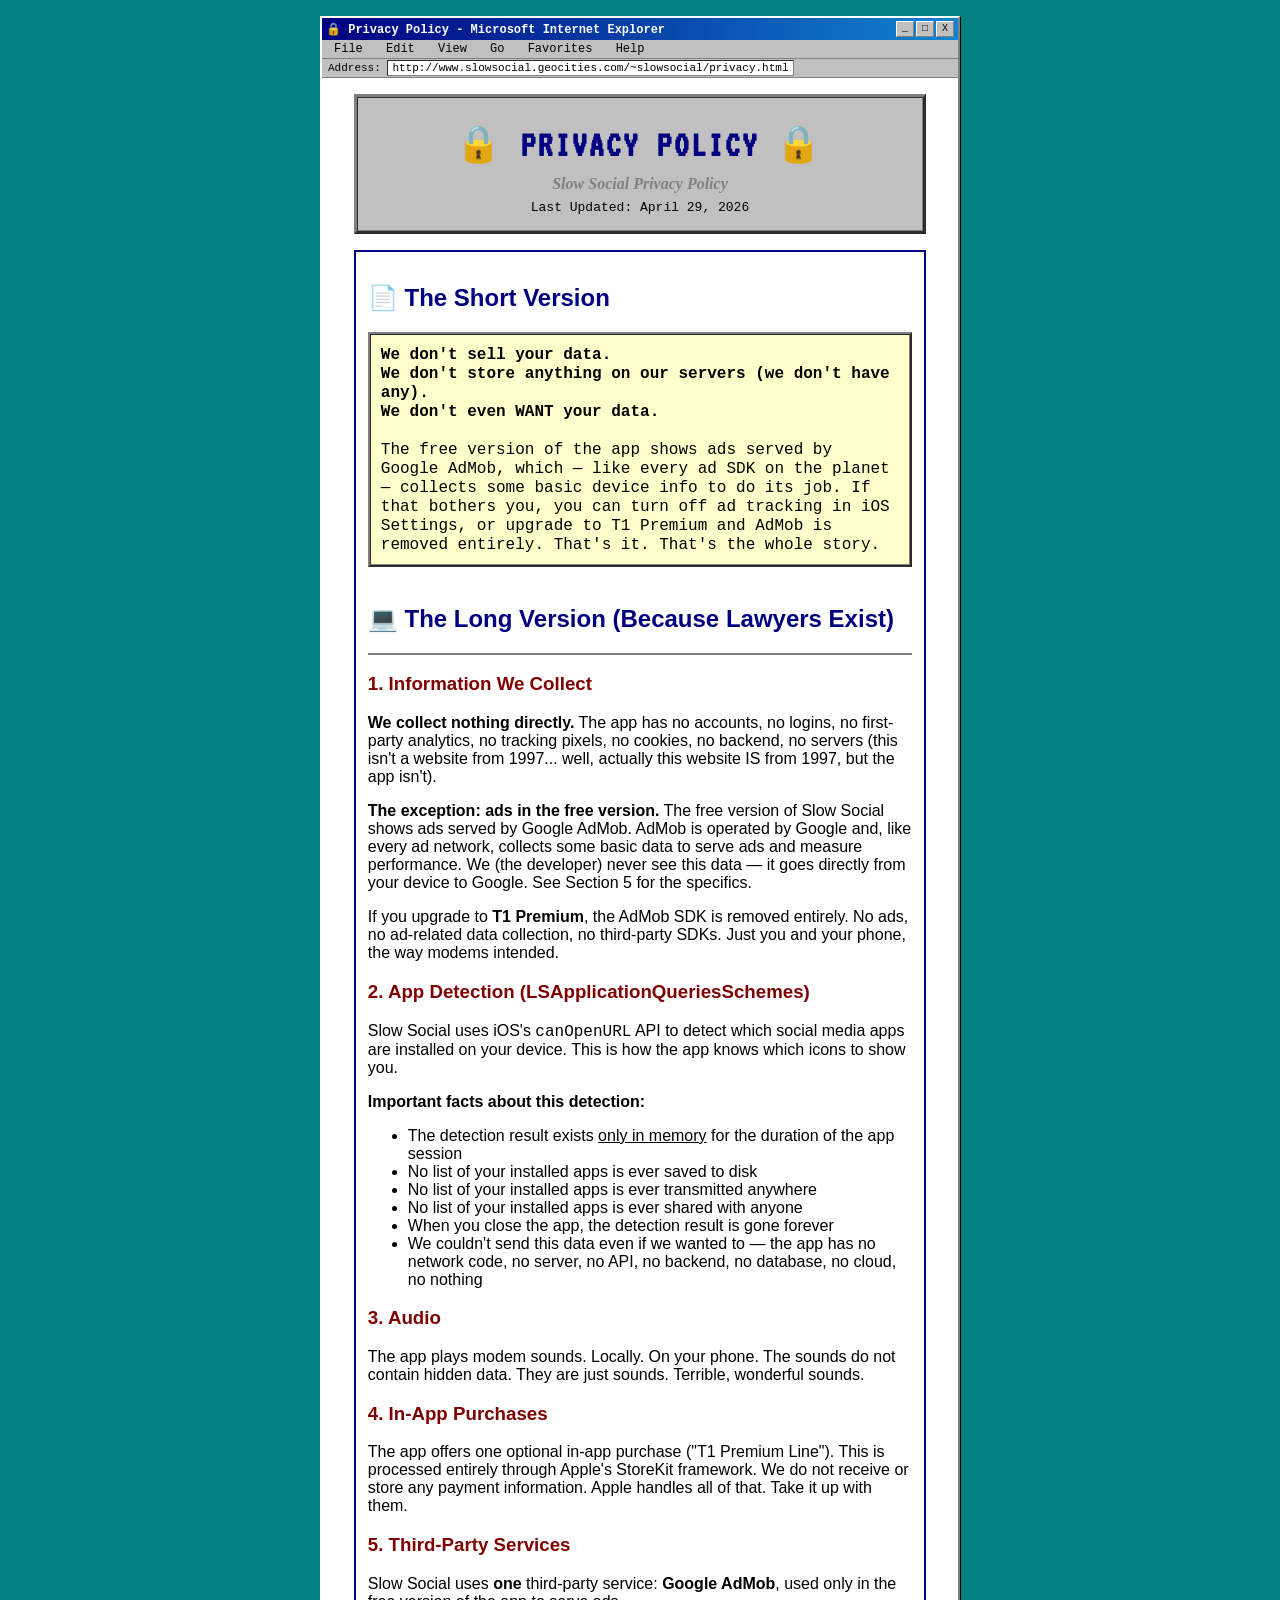
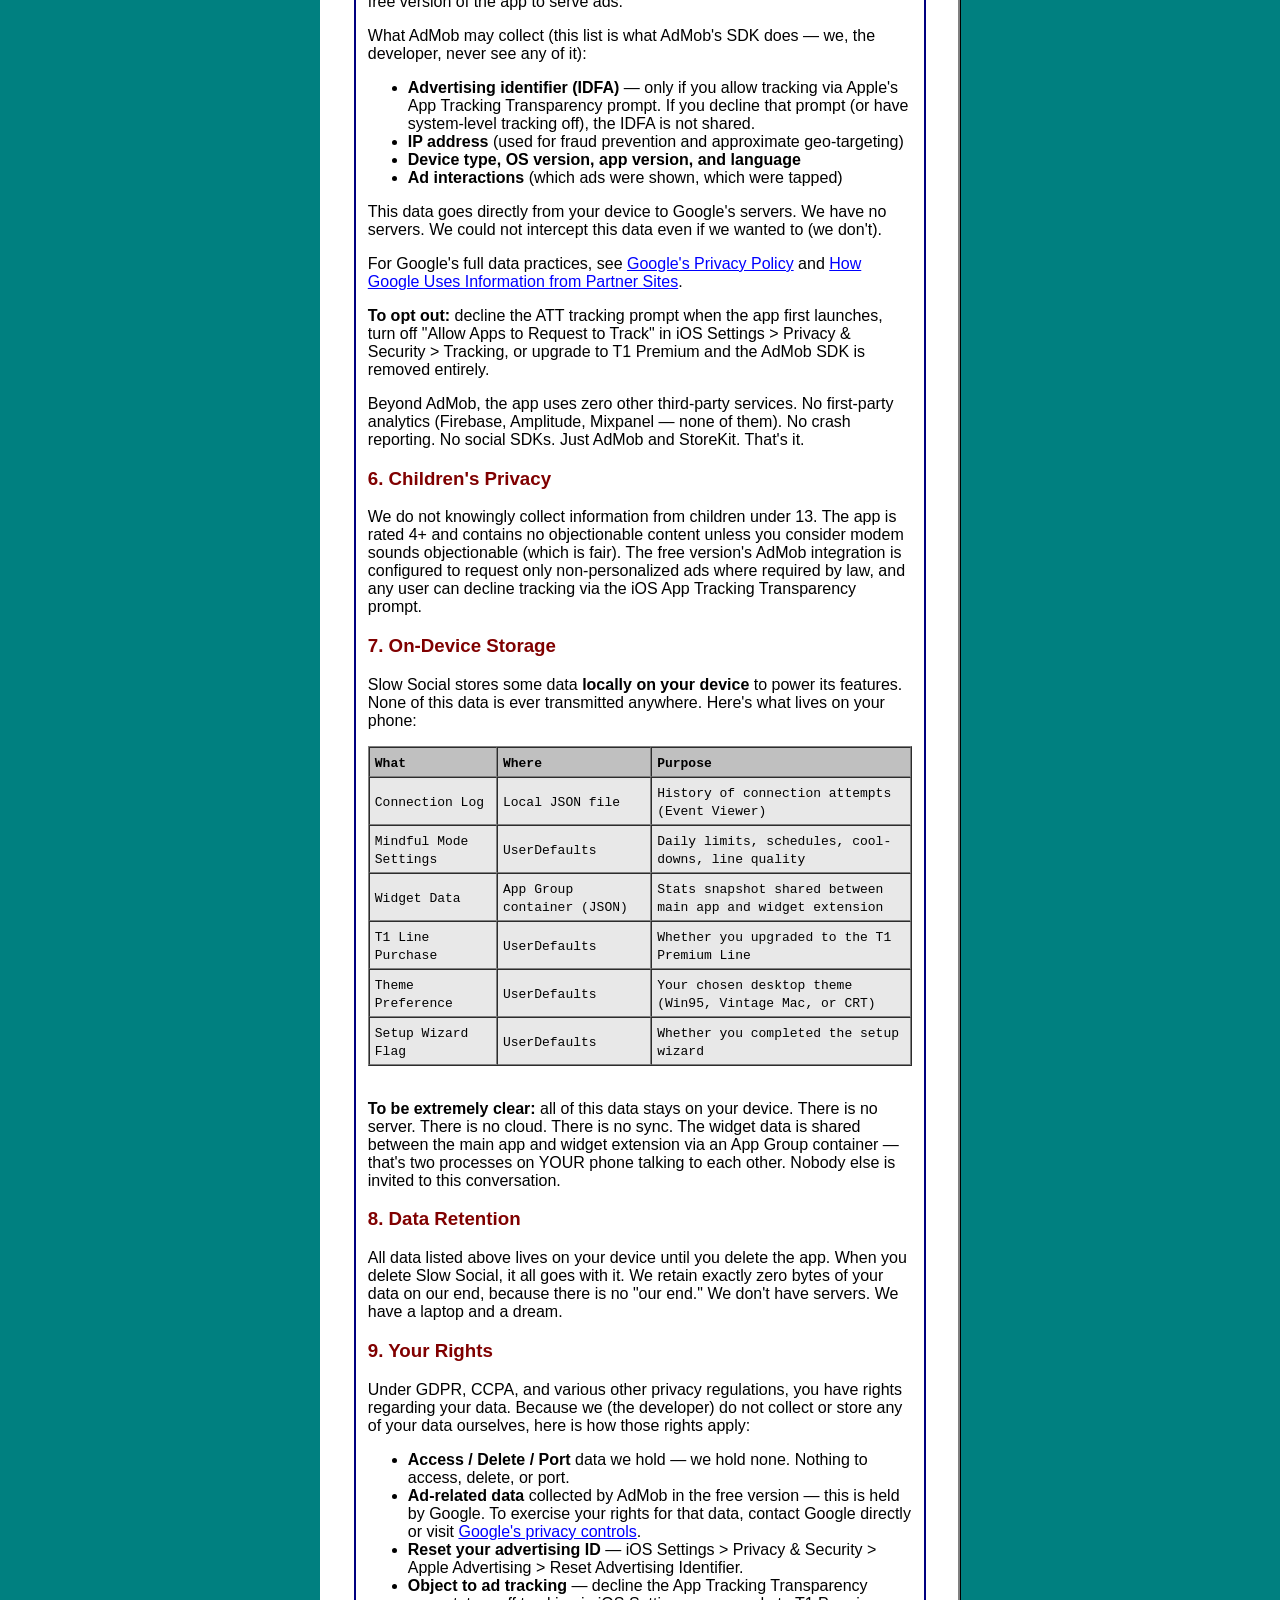
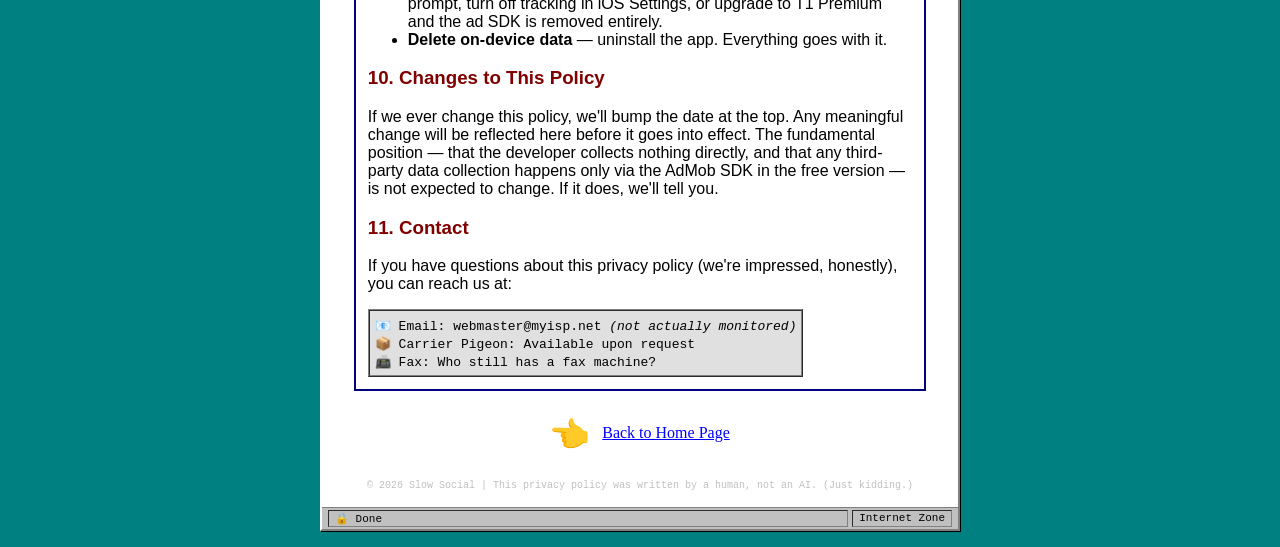
==== commit 677183af: "Update privacy policy to disclose Google AdMob data collection The free version of the app now serve" ====
--- a/privacy.html
+++ b/privacy.html
@@ -49,7 +49,7 @@
 <tr><td align="center">
     <h1 class="main-title">&#128274; PRIVACY POLICY &#128274;</h1>
     <h3 class="subtitle"><i>Slow Social Privacy Policy</i></h3>
-    <font face="Courier New" size="2">Last Updated: April 3, 2026</font>
+    <font face="Courier New" size="2">Last Updated: April 29, 2026</font>
 </td></tr>
 </table>
 
@@ -64,11 +64,10 @@
 <table border="2" cellpadding="10" cellspacing="0" bgcolor="#FFFFCC" width="100%">
 <tr><td>
 <font face="Courier New" size="3">
-<b>We don't collect your data.</b><br>
-<b>We don't store your data.</b><br>
 <b>We don't sell your data.</b><br>
+<b>We don't store anything on our servers (we don't have any).</b><br>
 <b>We don't even WANT your data.</b><br><br>
-Seriously. We made an app that plays modem sounds. What would we even do with your data?
+The free version of the app shows ads served by Google AdMob, which &mdash; like every ad SDK on the planet &mdash; collects some basic device info to do its job. If that bothers you, you can turn off ad tracking in iOS Settings, or upgrade to T1 Premium and AdMob is removed entirely. That's it. That's the whole story.
 </font>
 </td></tr>
 </table>
@@ -81,9 +80,11 @@
 
 <h3><font color="#800000">1. Information We Collect</font></h3>
 
-<p><b>None.</b></p>
-
-<p>Slow Social does not collect, store, transmit, or process any personal information. The app operates entirely on your device. There are no accounts, no logins, no analytics, no tracking pixels, no cookies (this isn't a website from 1997... well, actually this website IS from 1997, but the app isn't).</p>
+<p><b>We collect nothing directly.</b> The app has no accounts, no logins, no first-party analytics, no tracking pixels, no cookies, no backend, no servers (this isn't a website from 1997... well, actually this website IS from 1997, but the app isn't).</p>
+
+<p><b>The exception: ads in the free version.</b> The free version of Slow Social shows ads served by Google AdMob. AdMob is operated by Google and, like every ad network, collects some basic data to serve ads and measure performance. We (the developer) never see this data &mdash; it goes directly from your device to Google. See Section 5 for the specifics.</p>
+
+<p>If you upgrade to <b>T1 Premium</b>, the AdMob SDK is removed entirely. No ads, no ad-related data collection, no third-party SDKs. Just you and your phone, the way modems intended.</p>
 
 <h3><font color="#800000">2. App Detection (LSApplicationQueriesSchemes)</font></h3>
 
@@ -109,11 +110,27 @@
 
 <h3><font color="#800000">5. Third-Party Services</font></h3>
 
-<p>Slow Social uses zero third-party services. No analytics (Firebase, Amplitude, Mixpanel &mdash; none of them). No crash reporting. No ad networks. No social SDKs. The app is a standalone binary that plays sounds and opens URLs. That's it.</p>
+<p>Slow Social uses <b>one</b> third-party service: <b>Google AdMob</b>, used only in the free version of the app to serve ads.</p>
+
+<p>What AdMob may collect (this list is what AdMob's SDK does &mdash; we, the developer, never see any of it):</p>
+<ul>
+    <li><b>Advertising identifier (IDFA)</b> &mdash; only if you allow tracking via Apple's App Tracking Transparency prompt. If you decline that prompt (or have system-level tracking off), the IDFA is not shared.</li>
+    <li><b>IP address</b> (used for fraud prevention and approximate geo-targeting)</li>
+    <li><b>Device type, OS version, app version, and language</b></li>
+    <li><b>Ad interactions</b> (which ads were shown, which were tapped)</li>
+</ul>
+
+<p>This data goes directly from your device to Google's servers. We have no servers. We could not intercept this data even if we wanted to (we don't).</p>
+
+<p>For Google's full data practices, see <a href="https://policies.google.com/privacy" target="_blank">Google's Privacy Policy</a> and <a href="https://policies.google.com/technologies/partner-sites" target="_blank">How Google Uses Information from Partner Sites</a>.</p>
+
+<p><b>To opt out:</b> decline the ATT tracking prompt when the app first launches, turn off "Allow Apps to Request to Track" in iOS Settings &gt; Privacy &amp; Security &gt; Tracking, or upgrade to T1 Premium and the AdMob SDK is removed entirely.</p>
+
+<p>Beyond AdMob, the app uses zero other third-party services. No first-party analytics (Firebase, Amplitude, Mixpanel &mdash; none of them). No crash reporting. No social SDKs. Just AdMob and StoreKit. That's it.</p>
 
 <h3><font color="#800000">6. Children's Privacy</font></h3>
 
-<p>We do not knowingly collect information from children under 13 because <b>we do not collect information from anyone</b>. The app is rated 4+ and contains no objectionable content unless you consider modem sounds objectionable (which is fair).</p>
+<p>We do not knowingly collect information from children under 13. The app is rated 4+ and contains no objectionable content unless you consider modem sounds objectionable (which is fair). The free version's AdMob integration is configured to request only non-personalized ads where required by law, and any user can decline tracking via the iOS App Tracking Transparency prompt.</p>
 
 <h3><font color="#800000">7. On-Device Storage</font></h3>
 
@@ -167,19 +184,18 @@
 
 <h3><font color="#800000">9. Your Rights</font></h3>
 
-<p>Under GDPR, CCPA, and various other privacy regulations, you have the right to:</p>
+<p>Under GDPR, CCPA, and various other privacy regulations, you have rights regarding your data. Because we (the developer) do not collect or store any of your data ourselves, here is how those rights apply:</p>
 <ul>
-    <li><b>Access</b> your personal data &mdash; There is none.</li>
-    <li><b>Delete</b> your personal data &mdash; There is none to delete.</li>
-    <li><b>Port</b> your personal data &mdash; There is none to port.</li>
-    <li><b>Object</b> to processing &mdash; There is no processing to object to.</li>
+    <li><b>Access / Delete / Port</b> data we hold &mdash; we hold none. Nothing to access, delete, or port.</li>
+    <li><b>Ad-related data</b> collected by AdMob in the free version &mdash; this is held by Google. To exercise your rights for that data, contact Google directly or visit <a href="https://myaccount.google.com/data-and-privacy" target="_blank">Google's privacy controls</a>.</li>
+    <li><b>Reset your advertising ID</b> &mdash; iOS Settings &gt; Privacy &amp; Security &gt; Apple Advertising &gt; Reset Advertising Identifier.</li>
+    <li><b>Object to ad tracking</b> &mdash; decline the App Tracking Transparency prompt, turn off tracking in iOS Settings, or upgrade to T1 Premium and the ad SDK is removed entirely.</li>
+    <li><b>Delete on-device data</b> &mdash; uninstall the app. Everything goes with it.</li>
 </ul>
 
-<p>If you'd like a formal response confirming the above, we will happily email you a formal letter that says "We don't have any of your data" in as many languages as you'd like.</p>
-
 <h3><font color="#800000">10. Changes to This Policy</font></h3>
 
-<p>If we ever change this policy, it will be to add more ways we say "we don't collect your data." The fundamental truth &mdash; that this app collects nothing &mdash; will not change. If it does, something has gone terribly wrong and we've been replaced by pod people.</p>
+<p>If we ever change this policy, we'll bump the date at the top. Any meaningful change will be reflected here before it goes into effect. The fundamental position &mdash; that the developer collects nothing directly, and that any third-party data collection happens only via the AdMob SDK in the free version &mdash; is not expected to change. If it does, we'll tell you.</p>
 
 <h3><font color="#800000">11. Contact</font></h3>
 
